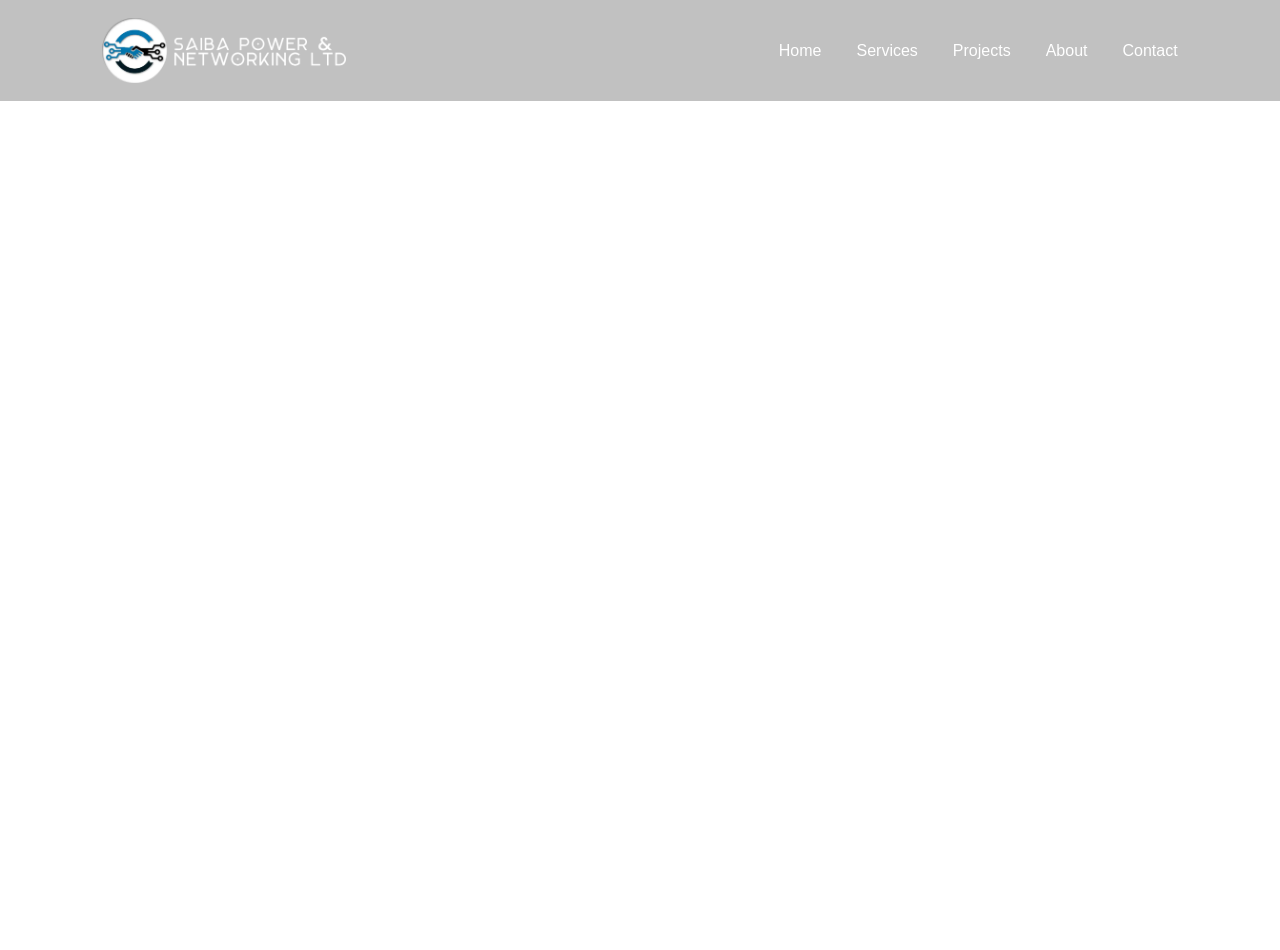
==== about.html @ 3decbeb3 "Updated services section" ====
<!DOCTYPE html>
<html lang="en">

<head>
    <meta charset="UTF-8">
    <meta name="viewport" content="width=device-width, initial-scale=1.0">

    <title>Saiba Power & Networking Ltd</title>

    <link rel="stylesheet" href="css/style.css">
    <!-- Page-specific CSS goes below -->
</head>

<body>

    <!-- Navbar -->
    <header>
        <nav class="navbar" id="navbar">

    <a href="index.html" class="logo-link">
    <img src="images/logo.webp" class="logo" alt="Saiba Logo">
    </a>
    <ul class="nav-links" id="navLinks">
        <li><a href="index.html">Home</a></li>
        <li><a href="services.html">Services</a></li>
        <li><a href="projects.html">Projects</a></li>
        <li><a href="about.html">About</a></li>
        <li><a href="contact.html">Contact</a></li>
    </ul>

    <button class="menu-btn" id="menuBtn">
        ☰
    </button>

</nav>

    </header>
    <!-- Page Content -->
<section class="about reveal" id="about">

    <div class="about-text">

        <p class="section-tag">ABOUT US</p>

        <h2>Your Trusted Electrical & ICT Partner</h2>

        <p>
            Saiba Power & Networking Limited delivers professional
            electrical, networking and security solutions for homes,
            businesses and institutions across Kenya.
        </p>

        <p>
            Our commitment to quality workmanship, safety and customer
            satisfaction has made us a reliable partner for electrical
            installations, structured cabling, CCTV Installation,
            installation, Alarm Systems Installation, Wireless Network
            and Technical Support.
        </p>

        <div class="features">

            <div>✓ Quality Workmanship</div>
            <div>✓ Professional Team</div>
            <div>✓ Reliable Support</div>
            <div>✓ Affordable Solutions</div>

        </div>

    </div>

    <div class="about-image">
        <img src="images/about.webp" alt="Electrical Installation">
    </div>

</section>

<section class="stats reveal">

    <div class="stat">
        <h2 class="counter" data-target="300">0</h2>
        <p>Projects Completed</p>
    </div>

    <div class="stat">
        <h2 class="counter" data-target="250">0</h2>
        <p>Happy Clients</p>
    </div>

    <div class="stat">
        <h2 class="counter" data-target="12">0</h2>
        <p>Counties Served</p>
    </div>

    <div class="stat">
        <h2 class="counter" data-target="24">0</h2>
        <p>Technical Support</p>
    </div>

</section>

    <!-- Footer -->

    <script src="js/main.js"></script>
    <!-- Page-specific JS goes below -->

</body>
</html>
---- css/style.css ----
:root{
    --primary:#0A84C6;
    --accent:#F4B400;
    --dark:#111827;
    --surface:#F8FAFC;
    --text:#475569;

    --section:110px;
    --radius:18px;
}
*{
    margin:0;
    padding:0;
    box-sizing:border-box;
}
html{
    scroll-behavior:smooth;
}
html, body{
    width:100%;
    overflow-x:hidden;
}

body{
    font-family:'Poppins', sans-serif;
    background:#fff;
    color:#222;
    line-height:1.7;
}

:root{
    --navbar-background:#080808;
    --navbar-scrolled-background:#0C74AD;
    --section-spacing:120px;
}

.navbar{
    position:fixed;
    width:100%;
    padding:18px 8%;
    display:flex;
    justify-content:space-between;
    align-items:center;
    background:var(--navbar-background);
    backdrop-filter:blur(10px);
}

.logo{
    height:65px;
}

.nav-links{
    display:flex;
    list-style:none;
    gap:35px;
}

.nav-links a{
    color:white;
    text-decoration:none;
    font-weight:500;
}



@media (max-width:768px){

    .hero{
        background-position:68% center;
        padding-top:110px;
    }

    .hero h1{
        font-size:clamp(2.6rem,5vw,4.8rem);
        font-weight:800;
        line-height:1.02;
        letter-spacing:-2px;
    }

    .subtitle{
        font-size:0.95rem;
    }

    .logo{
        height:40px;
    }
}

.hero-content{
    max-width:650px;
    width:100%;
    color:white;
}

.tag{
    color:#f5c400;
    font-weight:700;
    letter-spacing:2px;
    margin-bottom:18px;
}

.hero h1{
    font-size:clamp(2.5rem, 5vw, 4.5rem);
    line-height:1.05;
    font-weight:800;
    letter-spacing:-1px;
}

.subtitle{
    font-size:1.05rem;
    color:#ddd;
    line-height:1.8;
    margin-bottom:35px;
}

.hero-buttons{
    display:flex;
    gap:20px;
}

.btn{
    padding:14px 28px;
    border-radius:6px;
    text-decoration:none;
    font-weight:600;
    transition:.3s;
}

.primary{
    background:#006BAD;
    color:white;
}

.primary:hover{
    background:#086ea6;
}

.secondary{
    border:2px solid #f5c400;
    color:#f5c400;
}

.secondary:hover{
    background:#f5c400;
    color:black;
}
.contact-info{
    margin-top:30px;
    color:#ddd;
    line-height:1.8;
    font-size:0.95rem;
}

.contact-info strong{
    color:#f5c400;
}

/* ---------- PORTFOLIO ---------- */

.portfolio{
    padding:var(--section) 8%;
    background:var(--surface);
}

.portfolio-tabs{
    display:flex;
    flex-wrap:wrap;
    justify-content:center;
    gap:12px;
    margin:40px 0;
}

.tab{
    padding:12px 24px;
    border:none;
    border-radius:30px;
    cursor:pointer;
    background:white;
    font-weight:600;
    transition:.3s;
}

.tab.active{
    background:var(--primary);
    color:white;
}

.gallery-container{
    position:relative;
    max-width:900px;
    margin:auto;
}

.gallery-container img{
    width:100%;
    height:520px;
    object-fit:cover;
    border-radius:18px;
}

.gallery-btn{
    position:absolute;
    top:50%;
    transform:translateY(-50%);
    width:50px;
    height:50px;
    border:none;
    border-radius:50%;
    background:white;
    cursor:pointer;
    font-size:22px;
    box-shadow:0 5px 15px rgba(0,0,0,.15);
}

#prevBtn{
    left:20px;
}

#nextBtn{
    right:20px;
}

.gallery-dots{
    display:flex;
    justify-content:center;
    gap:10px;
    margin-top:20px;
}

.dot{
    width:12px;
    height:12px;
    border-radius:50%;
    background:#d1d5db;
    cursor:pointer;
}

.dot.active{
    background:var(--primary);
}

/* CONTACT */

.contact{
    padding:var(--section-spacing) 8%;
    background:#111;
    color:white;
}

.contact-info-box{
    max-width:700px;
}

.contact h2{
    font-size:2.5rem;
    margin:15px 0 20px;
}

.contact p{
    color:var(--text);
    line-height:1.8;
    font-size:1rem;
}

.contact-item{
    margin:22px 0;
    display:flex;
    flex-direction:column;
    gap:4px;
}

.contact-item strong{
    color:#F4B400;
}
/* ---------- FOOTER ---------- */

footer{

    background:var(--dark);
    color:white;
    margin-top:0;

}

.footer-container{

    padding:70px 8%;
    display:grid;
    grid-template-columns:1.3fr .8fr 1fr;
    gap:60px;

}

.footer-brand img{

    width:230px;
    margin-bottom:20px;

}

.footer-brand p{

    color:#cbd5e1;
    line-height:1.8;
    max-width:320px;

}

.footer-links,
.footer-contact{

    display:flex;
    flex-direction:column;
    gap:12px;

}

.footer-links h3,
.footer-contact h3{

    color:var(--accent);
    margin-bottom:8px;

}

.footer-links a{

    color:#e2e8f0;
    text-decoration:none;
    transition:.3s;

}

.footer-links a:hover{

    color:var(--accent);

}

.footer-contact p{

    color:#cbd5e1;
    line-height:1.7;
    margin:0;

}

.address{

    margin-top:10px;

}

.footer-bottom{

    border-top:1px solid rgba(255,255,255,.08);
    text-align:center;
    padding:22px;
    color:#94a3b8;
    font-size:.9rem;

}
/* ---------- NAVBAR ---------- */

.navbar{
    position:fixed;
    top:0;
    width:100%;
    padding:18px 8%;
    display:flex;
    justify-content:space-between;
    align-items:center;
    z-index:1000;
    transition:.35s ease;
    background:rgba(10,10,10,.25);
    backdrop-filter:blur(8px);
}

.navbar.scrolled{
    background:var(--navbar-scrolled-background);
    box-shadow:0 8px 30px rgba(0,0,0,.08);
}

.navbar.scrolled .nav-links a{
    color:white;
}

.nav-links a{
    color:white;
    transition:.3s;
}

.nav-links a:hover{
    color:#F4B400;
}

.menu-btn{
    display:none;
    color:white;
    font-size:30px;
    cursor:pointer;
}
/* ---------- NAVBAR ---------- */

.navbar{
    position:fixed;
    top:0;
    width:100%;
    padding:18px 8%;
    display:flex;
    justify-content:space-between;
    align-items:center;
    z-index:1000;
    transition:.35s ease;
    background:rgba(10,10,10,.25);
    backdrop-filter:blur(8px);
}

.navbar.scrolled{
    background:var(--navbar-scrolled-background);
    box-shadow:0 8px 30px rgba(0,0,0,.08);
}

.navbar.scrolled .nav-links a{
    color:white;
}

.nav-links a{
    color:white;
    transition:.3s;
}

.nav-links a:hover{
    color:#F4B400;
}

.menu-btn{
    display:none;
    color:white;
    font-size:30px;
    cursor:pointer;
}
/* ---------- REVEAL ---------- */

.reveal{
    opacity:0;
    transform:translateY(50px);
    transition:1s ease;
}

.reveal.active{
    opacity:1;
    transform:translateY(0);
}
/* ---------- STATS ---------- */

.stats{
    background:#0C74AD;
    color:white;
    padding:70px 8%;
    display:grid;
    grid-template-columns:repeat(auto-fit,minmax(180px,1fr));
    text-align:center;
    gap:30px;
}

.stat h2{
    font-size:3rem;
    color:#F4B400;
}

.stat p{
    margin-top:10px;
    letter-spacing:1px;
}
/* ---------- WHATSAPP ---------- */

.whatsapp{
    position:fixed;
    bottom:25px;
    right:25px;
    width:65px;
    height:65px;
    background:#25D366;
    border-radius:50%;
    display:flex;
    justify-content:center;
    align-items:center;
    color:white;
    box-shadow:0 12px 25px rgba(0,0,0,.25);
    z-index:999;
    transition:.3s;
}

.whatsapp:hover{
    transform:scale(1.08);
}

.whatsapp svg{
    width:30px;
    height:30px;
}
/* ---------- CONTACT FORM ---------- */

.contact-wrapper{
display:grid;
grid-template-columns:1fr 1fr;
gap:50px;
align-items:start;
}

#contact-form{
display:flex;
flex-direction:column;
gap:18px;
}

#contact-form input,
#contact-form textarea{

padding:16px;
border:none;
border-radius:10px;
font-family:Poppins;
font-size:15px;
}

#contact-form textarea{
height:160px;
resize:none;
}

@media (max-width: 768px){
    :root{
        --section-spacing:90px;
    }

    .navbar{
        padding:14px 5%;
    }

    .logo{
        height:42px;
    }

    .hero{
        padding:90px 5% 50px;
        min-height:100vh;
    }

    .hero-content{
        max-width:100%;
    }

    .tag{
        font-size:.95rem;
        letter-spacing:1px;
    }

    .hero h1{
        font-size:clamp(2.6rem,5vw,4.8rem);
        font-weight:800;
        line-height:1.02;
        letter-spacing:-2px;
    }

    .subtitle{
        font-size:1rem;
        line-height:1.7;
    }

    .hero-buttons{
        flex-direction:column;
        gap:14px;
    }

    .btn{
        width:100%;
        text-align:center;
    }

    .contact-info{
        font-size:.9rem;
    }

    .menu-btn{
        display:block;
    }

    .nav-links{
        position:absolute;
        top:70px;
        right:-100%;
        width:220px;
        background:#111;
        flex-direction:column;
        padding:24px;
        border-radius:12px;
        transition:.35s;
    }

    .nav-links.active{
        right:5%;
    }

    .about,
    .contact-wrapper{
        grid-template-columns:1fr;
    }

    .features{
        grid-template-columns:1fr;
    }

    .stats{
        grid-template-columns:repeat(2,1fr);
    }
    .footer-container{

    grid-template-columns:1fr;
    gap:35px;
    text-align:center;

    }

    .footer-brand{

        align-items:center;

    }

    .footer-brand p{

        margin:auto;

    }

    .footer-brand img{

        width:300px;
        margin:auto;

    }
    .footer-links a{

    position:relative;
    width:fit-content;

    }

    .footer-links a::after{

        content:"";
        position:absolute;
        left:0;
        bottom:-4px;
        width:0;
        height:2px;
        background:var(--accent);
        transition:.3s;

    }

    .footer-links a:hover::after{

        width:100%;

    }

}
.logo-link{
    display:flex;
    align-items:center;
}
.nav-links a.current{
    color:var(--accent);
}
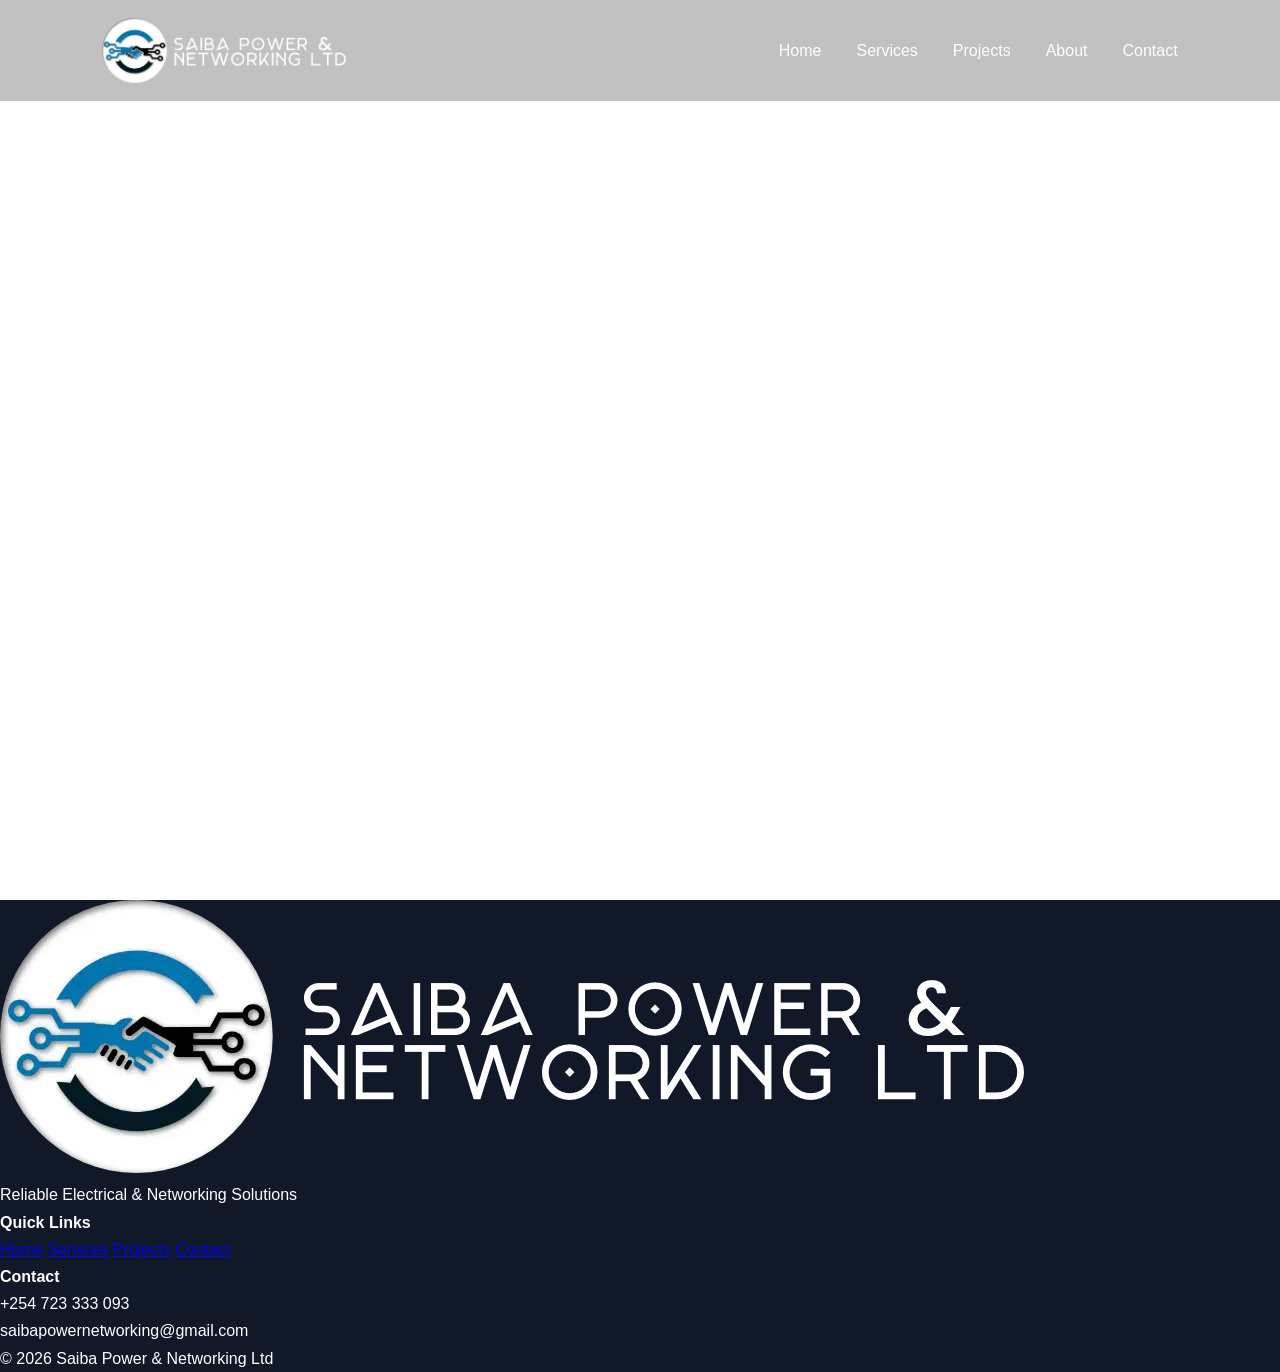
==== commit 4c017dc7: "Updated services section" ====
--- a/about.html
+++ b/about.html
@@ -100,6 +100,42 @@
 </section>
 
     <!-- Footer -->
+<footer class="footer">
+    <div class="footer-grid">
+        <div>
+
+    <img src="images/logo.webp" class="footer-logo">
+        <p>
+        Reliable Electrical &
+        Networking Solutions
+        </p>
+
+        </div>
+
+    <div>
+
+    <h4>Quick Links</h4>
+        <a href="index.html">Home</a>
+        <a href="services.html">Services</a>
+        <a href="projects.html">Projects</a>
+        <a href="contact.html">Contact</a>
+    </div>
+
+<div>
+    <h4>Contact</h4>
+
+    <p>+254 723 333 093</p>
+    <p>saibapowernetworking@gmail.com</p>
+
+</div>
+
+</div>
+
+<p class="copyright">
+© 2026 Saiba Power & Networking Ltd
+</p>
+
+</footer>
 
     <script src="js/main.js"></script>
     <!-- Page-specific JS goes below -->
--- a/css/style.css
+++ b/css/style.css
@@ -61,99 +61,6 @@
     font-weight:500;
 }
 
-
-
-@media (max-width:768px){
-
-    .hero{
-        background-position:68% center;
-        padding-top:110px;
-    }
-
-    .hero h1{
-        font-size:clamp(2.6rem,5vw,4.8rem);
-        font-weight:800;
-        line-height:1.02;
-        letter-spacing:-2px;
-    }
-
-    .subtitle{
-        font-size:0.95rem;
-    }
-
-    .logo{
-        height:40px;
-    }
-}
-
-.hero-content{
-    max-width:650px;
-    width:100%;
-    color:white;
-}
-
-.tag{
-    color:#f5c400;
-    font-weight:700;
-    letter-spacing:2px;
-    margin-bottom:18px;
-}
-
-.hero h1{
-    font-size:clamp(2.5rem, 5vw, 4.5rem);
-    line-height:1.05;
-    font-weight:800;
-    letter-spacing:-1px;
-}
-
-.subtitle{
-    font-size:1.05rem;
-    color:#ddd;
-    line-height:1.8;
-    margin-bottom:35px;
-}
-
-.hero-buttons{
-    display:flex;
-    gap:20px;
-}
-
-.btn{
-    padding:14px 28px;
-    border-radius:6px;
-    text-decoration:none;
-    font-weight:600;
-    transition:.3s;
-}
-
-.primary{
-    background:#006BAD;
-    color:white;
-}
-
-.primary:hover{
-    background:#086ea6;
-}
-
-.secondary{
-    border:2px solid #f5c400;
-    color:#f5c400;
-}
-
-.secondary:hover{
-    background:#f5c400;
-    color:black;
-}
-.contact-info{
-    margin-top:30px;
-    color:#ddd;
-    line-height:1.8;
-    font-size:0.95rem;
-}
-
-.contact-info strong{
-    color:#f5c400;
-}
 
 /* ---------- PORTFOLIO ---------- */
 
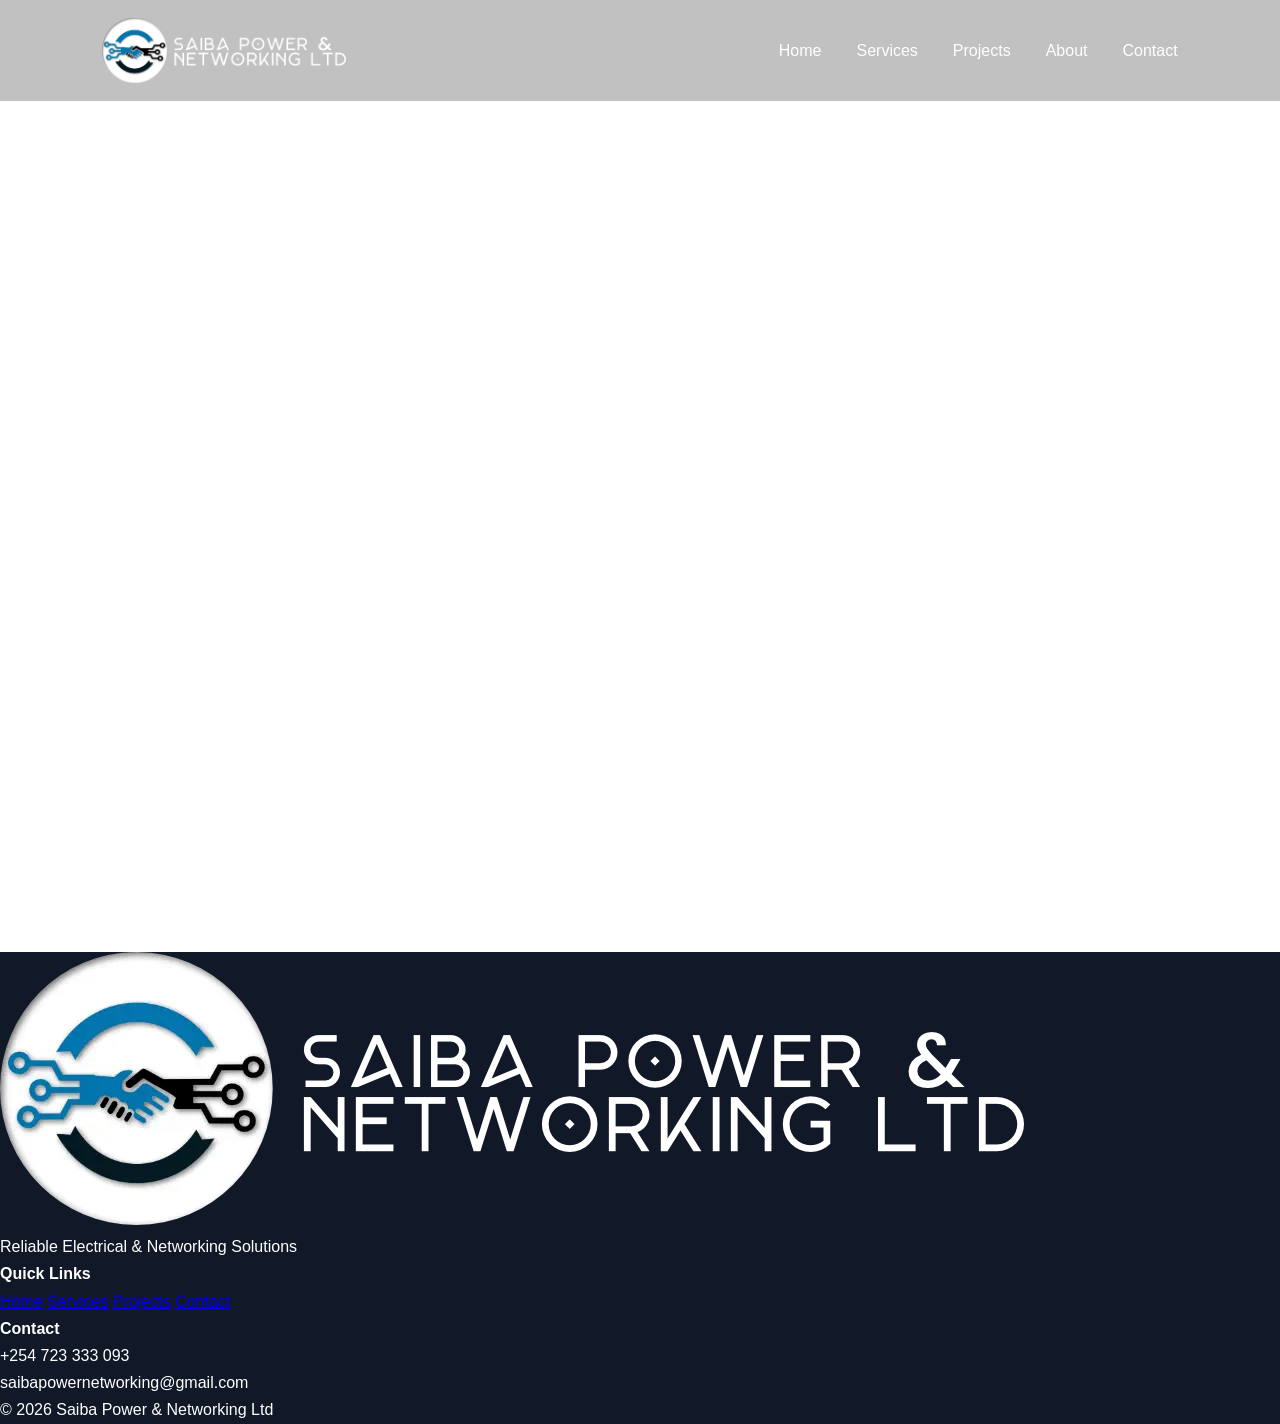
==== commit aaea30c9: "Updated services section" ====
--- a/about.html
+++ b/about.html
@@ -36,13 +36,14 @@
 
     </header>
     <!-- Page Content -->
+<main>
 <section class="about reveal" id="about">
 
     <div class="about-text">
 
         <p class="section-tag">ABOUT US</p>
 
-        <h2>Your Trusted Electrical & ICT Partner</h2>
+        <h1>Your Trusted Electrical & ICT Partner</h1>
 
         <p>
             Saiba Power & Networking Limited delivers professional
@@ -99,6 +100,8 @@
 
 </section>
 
+</main>
+
     <!-- Footer -->
 <footer class="footer">
     <div class="footer-grid">
@@ -141,4 +144,4 @@
     <!-- Page-specific JS goes below -->
 
 </body>
-</html>+</html>
--- a/css/style.css
+++ b/css/style.css
@@ -7,6 +7,9 @@
 
     --section:110px;
     --radius:18px;
+    --navbar-background:#080808;
+    --navbar-scrolled-background:#0C74AD;
+    --section-spacing:120px;
 }
 *{
     margin:0;
@@ -26,23 +29,6 @@
     background:#fff;
     color:#222;
     line-height:1.7;
-}
-
-:root{
-    --navbar-background:#080808;
-    --navbar-scrolled-background:#0C74AD;
-    --section-spacing:120px;
-}
-
-.navbar{
-    position:fixed;
-    width:100%;
-    padding:18px 8%;
-    display:flex;
-    justify-content:space-between;
-    align-items:center;
-    background:var(--navbar-background);
-    backdrop-filter:blur(10px);
 }
 
 .logo{
@@ -158,8 +144,16 @@
     max-width:700px;
 }
 
+.contact h1,
 .contact h2{
     font-size:2.5rem;
+    margin:15px 0 20px;
+}
+
+.about h1{
+    color:var(--dark);
+    font-size:clamp(2rem,4vw,3rem);
+    line-height:1.2;
     margin:15px 0 20px;
 }
 
@@ -301,44 +295,23 @@
     color:#F4B400;
 }
 
-.menu-btn{
-    display:none;
-    color:white;
-    font-size:30px;
-    cursor:pointer;
-}
-/* ---------- NAVBAR ---------- */
-
-.navbar{
-    position:fixed;
-    top:0;
-    width:100%;
-    padding:18px 8%;
-    display:flex;
-    justify-content:space-between;
-    align-items:center;
-    z-index:1000;
-    transition:.35s ease;
-    background:rgba(10,10,10,.25);
-    backdrop-filter:blur(8px);
-}
-
-.navbar.scrolled{
-    background:var(--navbar-scrolled-background);
-    box-shadow:0 8px 30px rgba(0,0,0,.08);
-}
-
-.navbar.scrolled .nav-links a{
-    color:white;
-}
-
-.nav-links a{
-    color:white;
-    transition:.3s;
-}
-
-.nav-links a:hover{
-    color:#F4B400;
+.section-title{
+    text-align:center;
+    margin-bottom:60px;
+}
+
+.section-title p{
+    color:var(--primary);
+    font-weight:700;
+    letter-spacing:2px;
+}
+
+.section-title h1,
+.section-title h2{
+    color:var(--dark);
+    font-size:clamp(2rem,4vw,3.2rem);
+    font-weight:700;
+    line-height:1.2;
 }
 
 .menu-btn{
@@ -482,8 +455,35 @@
     }
 
     .btn{
-        width:100%;
-        text-align:center;
+    display:inline-flex;
+    align-items:center;
+    justify-content:center;
+    padding:14px 28px;
+    border-radius:10px;
+    text-decoration:none;
+    font-weight:600;
+    transition:.3s ease;
+    }
+
+    .btn.primary{
+        background:var(--primary);
+        color:#fff;
+    }
+
+    .btn.secondary{
+        border:2px solid var(--accent);
+        color:var(--accent);
+        background:transparent;
+    }
+
+    .btn.accent{
+        background:var(--accent);
+        color:var(--dark);
+    }
+
+    .btn:hover{
+        transform:translateY(-3px);
+        box-shadow:0 10px 25px rgba(0,0,0,.15);
     }
 
     .contact-info{
@@ -581,4 +581,4 @@
 }
 .nav-links a.current{
     color:var(--accent);
-}+}
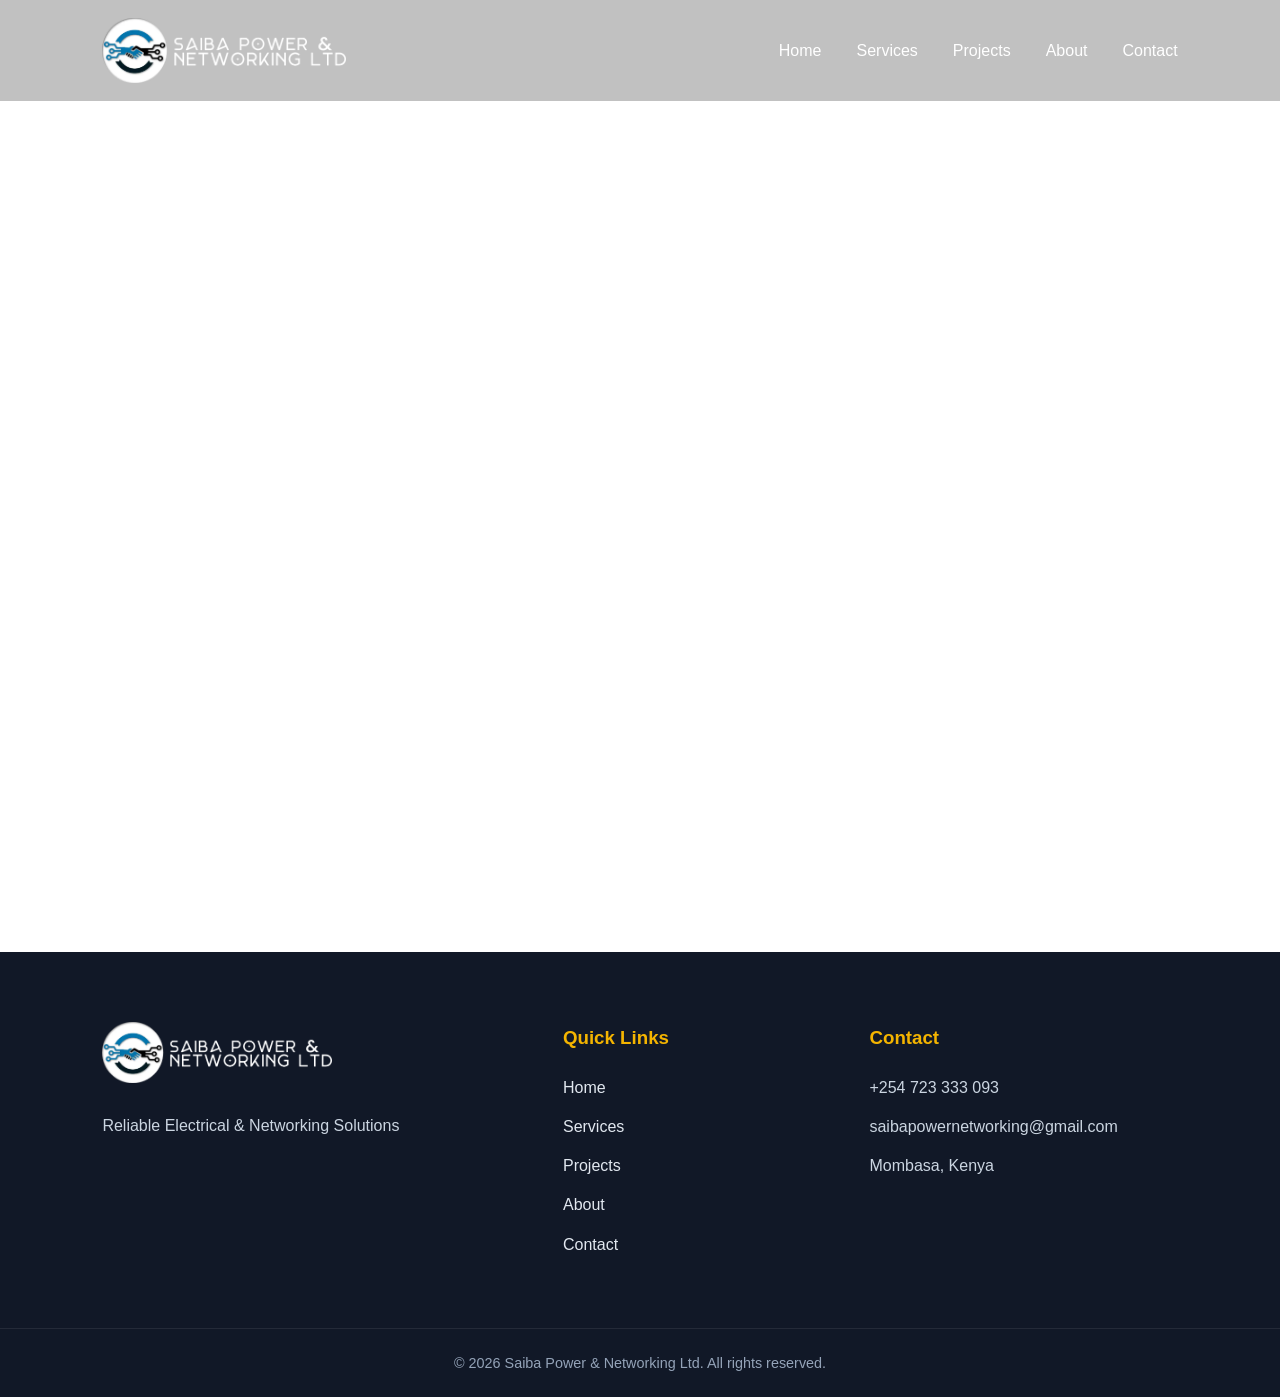
==== commit 615c0274: "Updated services section" ====
--- a/about.html
+++ b/about.html
@@ -103,41 +103,35 @@
 </main>
 
     <!-- Footer -->
-<footer class="footer">
-    <div class="footer-grid">
-        <div>
+<footer>
+  <div class="footer-container">
 
-    <img src="images/logo.webp" class="footer-logo">
-        <p>
-        Reliable Electrical &
-        Networking Solutions
-        </p>
-
-        </div>
-
-    <div>
-
-    <h4>Quick Links</h4>
-        <a href="index.html">Home</a>
-        <a href="services.html">Services</a>
-        <a href="projects.html">Projects</a>
-        <a href="contact.html">Contact</a>
+    <div class="footer-brand">
+      <img src="images/logo.webp" alt="Saiba Power Logo">
+      <p>Reliable Electrical & Networking Solutions</p>
     </div>
 
-<div>
-    <h4>Contact</h4>
+    <div class="footer-links">
+      <h3>Quick Links</h3>
+      <a href="index.html">Home</a>
+      <a href="services.html">Services</a>
+      <a href="projects.html">Projects</a>
+      <a href="about.html">About</a>
+      <a href="contact.html">Contact</a>
+    </div>
 
-    <p>+254 723 333 093</p>
-    <p>saibapowernetworking@gmail.com</p>
+    <div class="footer-contact">
+      <h3>Contact</h3>
+      <p>+254 723 333 093</p>
+      <p>saibapowernetworking@gmail.com</p>
+      <p class="address">Mombasa, Kenya</p>
+    </div>
 
-</div>
+  </div>
 
-</div>
-
-<p class="copyright">
-© 2026 Saiba Power & Networking Ltd
-</p>
-
+  <div class="footer-bottom">
+    © 2026 Saiba Power & Networking Ltd. All rights reserved.
+  </div>
 </footer>
 
     <script src="js/main.js"></script>
--- a/css/style.css
+++ b/css/style.css
@@ -261,6 +261,40 @@
     font-size:.9rem;
 
 }
+/* ---------- BUTTONS ---------- */
+
+.btn{
+    display:inline-flex;
+    align-items:center;
+    justify-content:center;
+    padding:14px 28px;
+    border-radius:10px;
+    text-decoration:none;
+    font-weight:600;
+    transition:.3s ease;
+    cursor:pointer;
+}
+
+.btn.primary{
+    background:var(--primary);
+    color:#fff;
+}
+
+.btn.secondary{
+    border:2px solid var(--accent);
+    color:var(--accent);
+    background:transparent;
+}
+
+.btn.accent{
+    background:var(--accent);
+    color:var(--dark);
+}
+
+.btn:hover{
+    transform:translateY(-3px);
+    box-shadow:0 10px 25px rgba(0,0,0,.15);
+}
 /* ---------- NAVBAR ---------- */
 
 .navbar{
@@ -416,11 +450,11 @@
     }
 
     .navbar{
-        padding:14px 5%;
+        padding:14px 8%;
     }
 
     .logo{
-        height:42px;
+        height:52px;
     }
 
     .hero{
@@ -454,38 +488,7 @@
         gap:14px;
     }
 
-    .btn{
-    display:inline-flex;
-    align-items:center;
-    justify-content:center;
-    padding:14px 28px;
-    border-radius:10px;
-    text-decoration:none;
-    font-weight:600;
-    transition:.3s ease;
-    }
-
-    .btn.primary{
-        background:var(--primary);
-        color:#fff;
-    }
-
-    .btn.secondary{
-        border:2px solid var(--accent);
-        color:var(--accent);
-        background:transparent;
-    }
-
-    .btn.accent{
-        background:var(--accent);
-        color:var(--dark);
-    }
-
-    .btn:hover{
-        transform:translateY(-3px);
-        box-shadow:0 10px 25px rgba(0,0,0,.15);
-    }
-
+ 
     .contact-info{
         font-size:.9rem;
     }
